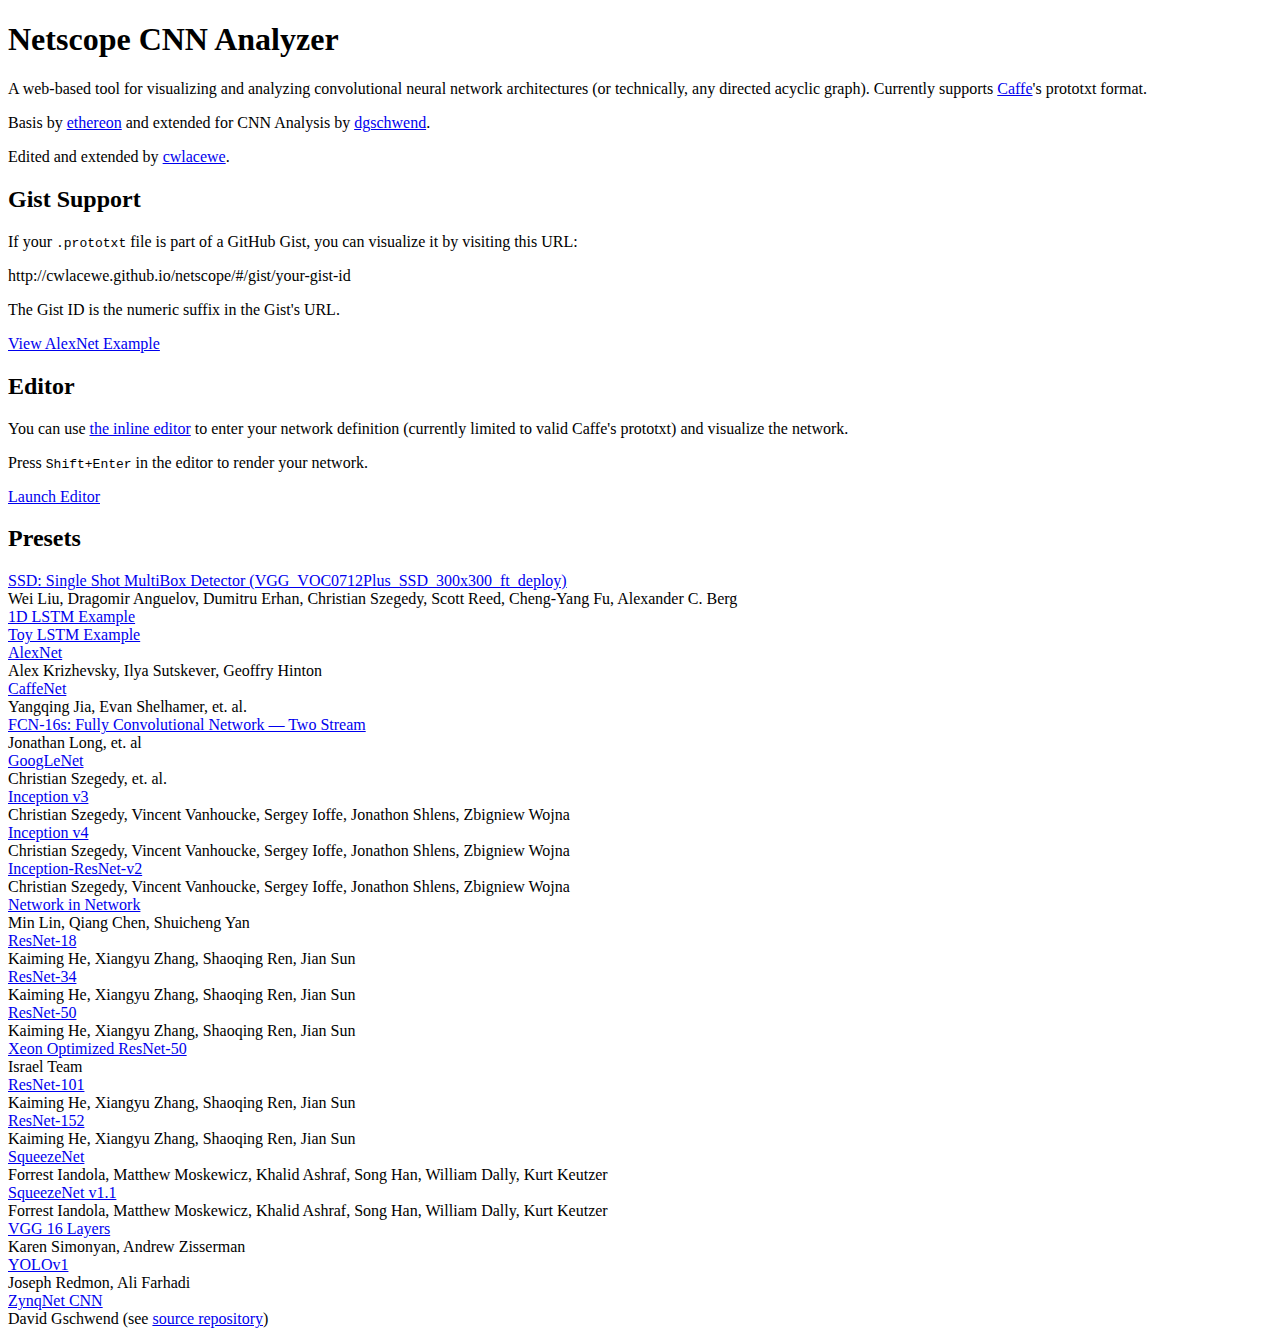
==== quickstart.html @ 9e459176 "Initial edits and first pass to LSTM" ====
<!DOCTYPE html>
<html>
<head>
    <meta charset="utf-8">
	<meta name="description" content="Netscope Visualization Tool for Convolutional Neural Networks">
	<meta name="keywords" content="netscope, CNN, visualization, tool, neural network, convnet, graph, deep learning">
    <meta name="author" content="dgschwend">
    <meta name="author" content="cwlacewe">
    <title>Quick Start &mdash; New Netscope CNN Analyzer</title>
    <link href='http://fonts.googleapis.com/css?family=Roboto:400,300' rel='stylesheet' type='text/css'>
    <link rel="stylesheet" href="assets/css/doc.css">
</head>
<body>    
    <div class="container">
        <h1>Netscope CNN Analyzer</h1>
        <p>A web-based tool for visualizing and analyzing convolutional neural network architectures (or technically, any directed acyclic graph).
		   Currently supports <a href="http://caffe.berkeleyvision.org/">Caffe</a>'s prototxt format.</p>
        <p>Basis by <a href="https://github.com/ethereon">ethereon</a> and extended for CNN Analysis by <a href="https://github.com/dgschwend">dgschwend</a>.</p>
        <p>Edited and extended by <a href="https://github.com/cwlacewe">cwlacewe</a>.</p>
    </div>
    <div class="container">
        <h2>Gist Support</h2>
        <p>If your <code>.prototxt</code> file is part of a GitHub Gist, you can visualize it by visiting this URL:</p>
        <div class="code-box">http://cwlacewe.github.io/netscope/#/gist/<span class="highlight">your-gist-id</span></div>
        <p>The Gist ID is the numeric suffix in the Gist's URL.</p>
        <a href="./#/gist/e65799e70358c6782b1b" class="btn">View AlexNet Example</a>
    </div>
    <div class="container">
        <h2>Editor</h2>
        <p>You can use <a href="./#/editor">the inline editor</a> to enter your network definition (currently limited to valid Caffe's prototxt) and visualize the network.</p>
        <p>Press <code>Shift+Enter</code> in the editor to render your network.</p>
        <a href="./#/editor" class="btn">Launch Editor</a>
    </div>
    <div class="container">
        <h2>Presets</h2>
        <div class="preset">
            <a href="./#/preset/VGG_VOC0712Plus_SSD_300x300_ft_deploy">SSD: Single Shot MultiBox Detector (VGG_VOC0712Plus_SSD_300x300_ft_deploy)</a>
            <div class="authors">Wei Liu, Dragomir Anguelov, Dumitru Erhan, Christian Szegedy, Scott Reed, Cheng-Yang Fu, Alexander C. Berg</div>
        </div>
        <div class="preset">
            <a href="./#/preset/1D_lstm">1D LSTM Example</a>
        </div>
        <div class="preset">
            <a href="./#/preset/lstm">Toy LSTM Example</a>
        </div>
        <div class="preset">
            <a href="./#/preset/alexnet">AlexNet</a>
            <div class="authors">Alex Krizhevsky, Ilya Sutskever, Geoffry Hinton</div>
        </div>
        <div class="preset">
            <a href="./#/preset/caffenet">CaffeNet</a>
            <div class="authors">Yangqing Jia, Evan Shelhamer, et. al.</div>
        </div>
        <div class="preset">
            <a href="./#/preset/fcn-16s">FCN-16s: Fully Convolutional Network &mdash; Two Stream</a>
            <div class="authors">Jonathan Long, et. al</div>
        </div>
        <div class="preset">
            <a href="./#/preset/googlenet">GoogLeNet</a>
            <div class="authors">Christian Szegedy, et. al.</div>
        </div>
        <div class="preset">
            <a href="./#/preset/inceptionv3">Inception v3</a>
            <div class="authors">Christian Szegedy, Vincent Vanhoucke, Sergey Ioffe, Jonathon Shlens, Zbigniew Wojna</div>
        </div>
        <div class="preset">
            <a href="./#/preset/inceptionv4">Inception v4</a>
            <div class="authors">Christian Szegedy, Vincent Vanhoucke, Sergey Ioffe, Jonathon Shlens, Zbigniew Wojna</div>
		</div>
        <div class="preset">
            <a href="./#/preset/inceptionv4_resnet">Inception-ResNet-v2</a>
            <div class="authors">Christian Szegedy, Vincent Vanhoucke, Sergey Ioffe, Jonathon Shlens, Zbigniew Wojna</div>
		</div>
        <div class="preset">
            <a href="./#/preset/nin">Network in Network</a>
            <div class="authors">Min Lin, Qiang Chen, Shuicheng Yan</div>
        </div>
        <div class="preset">
            <a href="./#/preset/resnet-18-deploy">ResNet-18</a>
            <div class="authors">Kaiming He, Xiangyu Zhang, Shaoqing Ren, Jian Sun</div>
		</div>
        <div class="preset">
            <a href="./#/preset/resnet-34">ResNet-34</a>
            <div class="authors">Kaiming He, Xiangyu Zhang, Shaoqing Ren, Jian Sun</div>
		</div>
        <div class="preset">
            <a href="./#/preset/resnet-50">ResNet-50</a>
            <div class="authors">Kaiming He, Xiangyu Zhang, Shaoqing Ren, Jian Sun</div>
		</div>
        <div class="preset">
            <a href="./#/preset/ResNet-50_merged.qconv.winograd.cwl">Xeon Optimized ResNet-50</a>
            <div class="authors">Israel Team</div>
		</div>
        <div class="preset">
            <a href="./#/preset/resnet-101-deploy">ResNet-101</a>
            <div class="authors">Kaiming He, Xiangyu Zhang, Shaoqing Ren, Jian Sun</div>
		</div>
        <div class="preset">
            <a href="./#/preset/resnet-152">ResNet-152</a>
            <div class="authors">Kaiming He, Xiangyu Zhang, Shaoqing Ren, Jian Sun</div>
		</div>
        <div class="preset">
            <a href="./#/preset/squeezenet">SqueezeNet</a>
            <div class="authors">Forrest Iandola, Matthew Moskewicz, Khalid Ashraf, Song Han, William Dally, Kurt Keutzer</div>
        </div>
        <div class="preset">
            <a href="./#/preset/squeezenet_v11">SqueezeNet v1.1</a>
            <div class="authors">Forrest Iandola, Matthew Moskewicz, Khalid Ashraf, Song Han, William Dally, Kurt Keutzer</div>
        </div>
        <div class="preset">
            <a href="./#/preset/vgg-16">VGG 16 Layers</a>
            <div class="authors">Karen Simonyan, Andrew Zisserman</div>
        </div>
        <div class="preset">
            <a href="./#/preset/YOLO">YOLOv1</a>
            <div class="authors">Joseph Redmon, Ali Farhadi</div>
        </div>
	    <div class="preset">
            <a href="./#/preset/zynqnet"> ZynqNet CNN</a>
            <div class="authors">David Gschwend (see <a href="https://www.github.com/dgschwend/zynqnet">source repository</a>)</div>
        </div>
    </div>
</body>
</html>
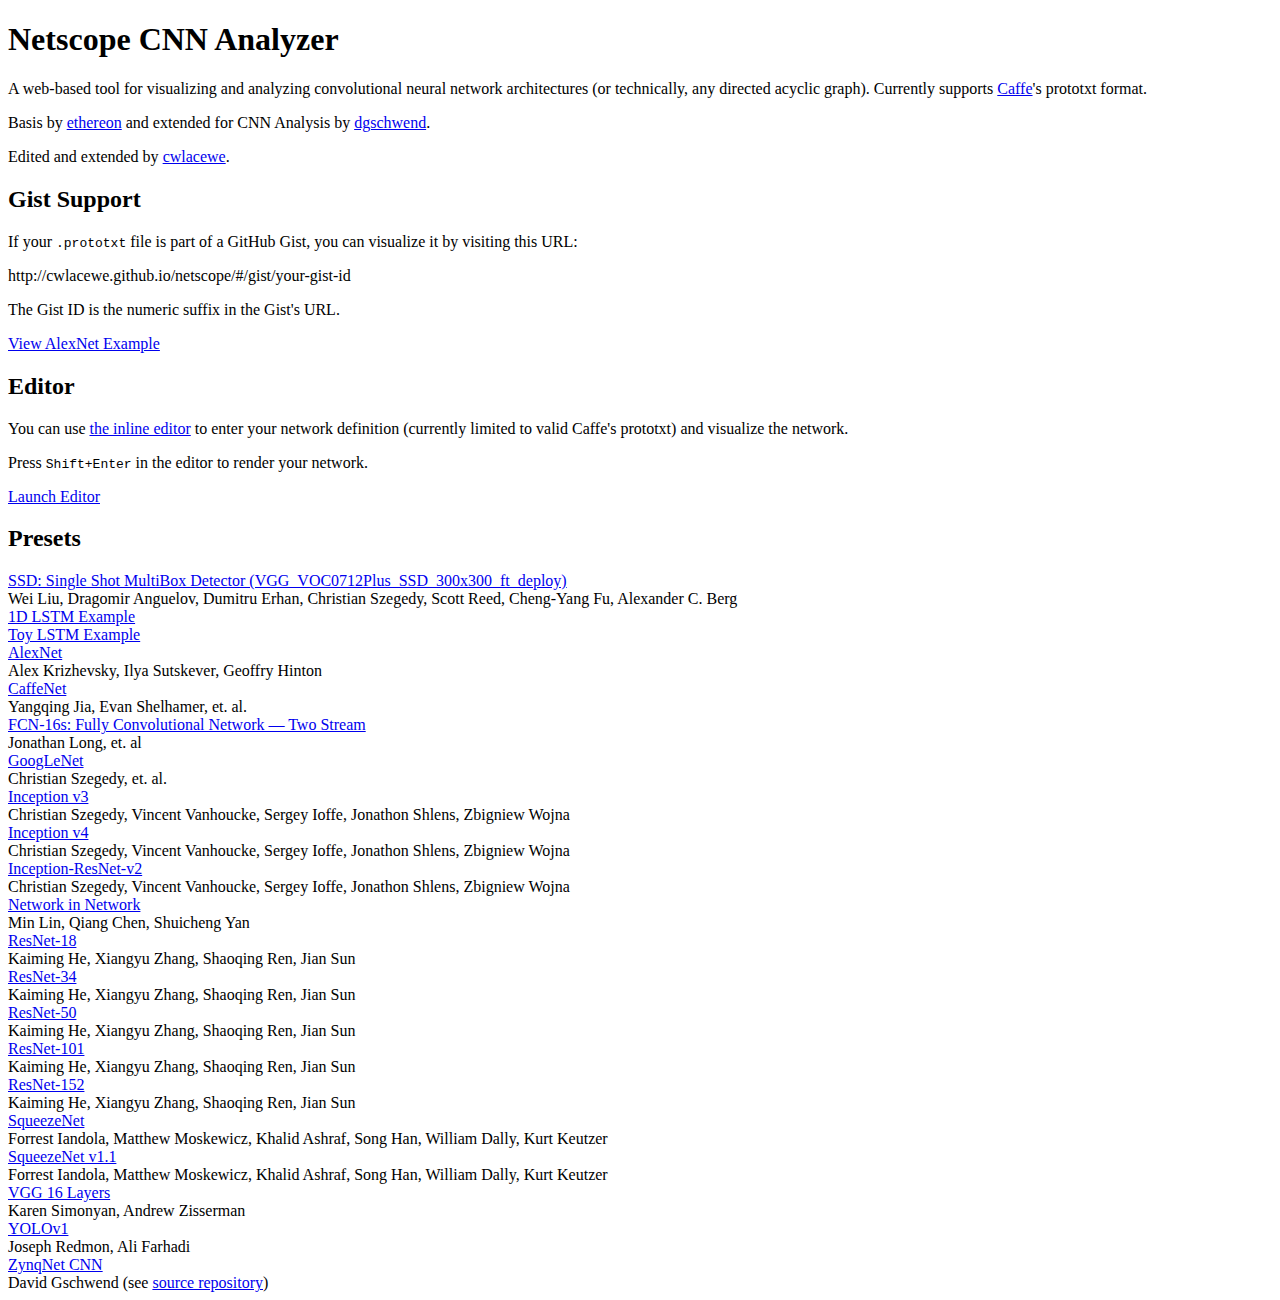
==== commit 279e9c85: "Removed xeon" ====
--- a/quickstart.html
+++ b/quickstart.html
@@ -87,10 +87,10 @@
             <a href="./#/preset/resnet-50">ResNet-50</a>
             <div class="authors">Kaiming He, Xiangyu Zhang, Shaoqing Ren, Jian Sun</div>
 		</div>
-        <div class="preset">
+<!--         <div class="preset">
             <a href="./#/preset/ResNet-50_merged.qconv.winograd.cwl">Xeon Optimized ResNet-50</a>
             <div class="authors">Israel Team</div>
-		</div>
+		</div> -->
         <div class="preset">
             <a href="./#/preset/resnet-101-deploy">ResNet-101</a>
             <div class="authors">Kaiming He, Xiangyu Zhang, Shaoqing Ren, Jian Sun</div>
